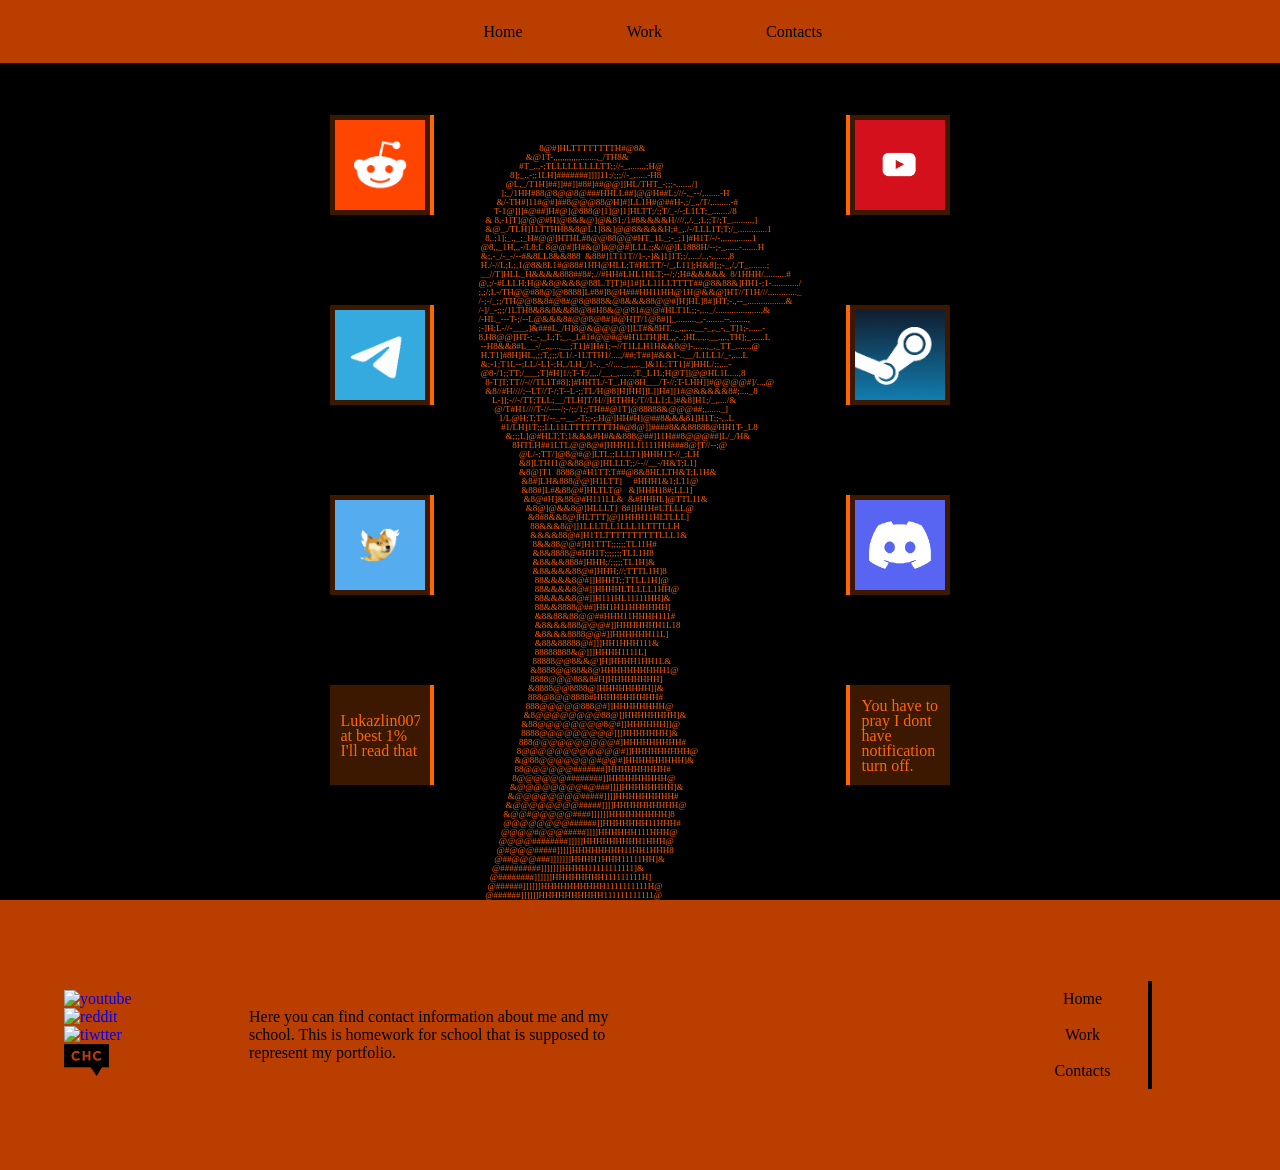
==== contact.html @ b0fddee4 "Add files via upload" ====
<!DOCTYPE html>
<html lang="en">
<head>
    <meta charset="UTF-8">
    <meta http-equiv="X-UA-Compatible" content="IE=edge">
    <meta name="viewport" content="width=device-width, initial-scale=1.0">
    <link rel="stylesheet" href="./css/kontakt.css">
    <link rel="stylesheet" href="./css/nav-footer.css">
    <link rel="shortcut icon" href="./img/photoshop/ether-logo.svg">
    <title>Kontkat</title>
</head>
<body>
<div class="main">
<div class="ascii-container">
<P class="ascii-art"><span>                           </span>8@#]HLTTTTTTTTH#@8&
<span>                     </span>&@1T-,,,,,,,,,,,,.......,_/TH8&
<span>                  </span>#T_..,-;TLLLLLLLLLTT;;//-_,......,;H@
<span>              </span>8];_.,-;;1LH]#######]]]]11;/;;;//-_,.....-H8
<span>            </span>@L,_/T1H]##]]##]]#8#]##@@]]HL/THT_-;;;-......./]
<span>          </span>];_/1HH#88@8@@8@###HHLL##]@@H##L;///-,_--/,.......-H
<span>        </span>&/-TH#]11#@#]##8@@@88@H]#]LL1H#@##H-,;/_.,/T/,........-#
<span>       </span>T-1@]]]#@##]H#@]@888@]1]@]1]HLTT;/;;T/_-/-;L1LT;_......../8
<span>   </span>& 8,-1]T]@@@#H]@8&&@]@&81;/1#8&&&&H////,,/._;L;;T/;T_.........,]
<span>   </span>&@_./TLH]1LTTHH8&8@L1]8&]@@8&&&&H;#_,./-/LLL1T;T;/_.............1
<span>   </span>8,.;1];_.,_;_H#@@]HTHL#8@@88@@#HT_1L_;-_;1]#H1T/-/-,,....,,......1
<span> </span>@8,,_1H,,,-/L8;L 8@@#]H#&@]#@@#]LLL;;&//@]L1888H/--;-_......-.......H
<span> </span>&;,-_/-_-/--#&8LL8&&888  &88#]1T11T//1-,-]&]1]1T;;/,..../,.,-.......,8
<span> </span>H./-//L;L;,1@8&8L1#@88#1HH@HLL;T#HLTT/-/_,L11];H&8];;-_,/,/T_........;
<span> </span>__//T]HLL_H&&&&888##8#;.//#HH#LHL1HLT;--/;/;H#&&&&&  8/1HHH/..........#
@,;/-#LLLH;H@&8@&&8@88L.T]T]#]1#]LL11LLTTTT##@8&88&]HH1-;1-............/
;,;/;L-/TH@@#88@]@8888]L#8#]8@H###HH11HH@1H@&&@]HT//T1H///............._
/-;-/_;;/TH@@8&8#@8#@8@888&@8&&&88@@#]H]HL]8#]HT;-.,--_.................&
/-]/_-;;;/1LTH8&8&8&&88@8#H8&@@81#@@#HLT1L;;-,..._/....................,&
/-HL_---T-;/--L@&&&8#@@8@8#]#@H]T/1@8#]]_........._,-........--........,
;-]H;L-//-___,]&###L_/H]8@&@@@@]]LT#&8HT.._.,,....__-_,._-,_T]1;-,.....-
8,H8@@]HT-;_-,_L;T;_.._L#1#@@#@#H1LTH]HL,,-..;HL,.,..__.,,.,TH];_......L
<span> </span>--H8&&8#L__-/_..,...,__;T1]#]H#1;--//T1LLH1H&&8@]-...,..,_._TT_.......@
<span> </span>H.T1]#8H]HL,,;;T,;;;/L1/.-1LTTH1/....,/##;T##]#&&1-..__/L1LL1/_-,....L
<span> </span>&;-1;T1L--;LL/-L1-;H,./LH_/1-,._-//...._,.,.,._]&1L;TT1]#]HHL/;;,...-
<span> </span>@8-/1;;TT;/___;T]#H]1/;T-T;/,,,./__,_,......;T._L1L;H@T]]@@HL1L....,8
<span>   </span>8-T]T;TT//-///TL1T#8];]#HHTL/-T_,H@8H___/T-//;T-LHH]]#@@@@#]/...,@
<span>   </span>&8//#H////;--LT//T-/;T--L-;;TL/H@8]H]HH]]L]]H#]]1#@&&&&&8#;...._8
<span>      </span>L-]];-//-/TT;TLL;__/TLH]T/H//]HTHH;/T//LL1;L]#&8]H1;/_,..../&
<span>       </span>@/T#H1////T-//----/;-/;;/1;;TH##@1T]@88888&@@@##;,......_]
<span>         </span>1/L@H;T;TT/--_--__.-T;;-;;H@]HH#H]@##8&&&81]H1T;;-,..L
<span>          </span>#1/LH]1T;;;LL11LTTTTTTTTH#@8@]]####8&&88888@HH1T-_L8
<span>            </span>&;;;L]@#HLT;T;1&&&#H#&&888@##]11H##8@@@##]L/_/H&
<span>               </span>8HTLH##1LTL@@8@#]HHH1L11111HH###8@]T//--;@
<span>                  </span>@L/-;TT/]@8@#@]LTL;;LLLT1]HHH1T-//_;LH
<span>                  </span>&8]LTH11@&88@@]HLLLT;;/--//__-/H&T;L1]
<span>                  </span>&8@]T1  8888@#H1TT;T##@8&8HLLTH&T;L1H&
<span>                   </span>&8#]LH&888@@]H1LTT]     #HHH1&1;L11@
<span>                   </span>&88#]L#&88@#]HLTLT@   &]HHH18#;LL1]
<span>                    </span>&8@#H]&88@#H111LL&  &#HHHL]@TTL11&
<span>                     </span>&8@]@&&8@]HLLLT]  8#]]H1H#LTLLL@
<span>                      </span>&8#8&&8@]HLTTT]@]1HHH11HLTLLL]
<span>                       </span>88&&&8@]]1LLLTLL1LLL1LTTTLLH
<span>                       </span>&&&&88@#]H1TLTTTTTTTTTTLLL1&
<span>                        </span>8&&88@@#]H1TTT;;;;;;TL11H#
<span>                        </span>&8&8888@#HH1T;;;;;;;TLL1H8
<span>                        </span>&8&&&888#]HHH;/;;;;;TL1H]&
<span>                        </span>&8&&&&88@#]HHH;//;TTTL1H]8
<span>                         </span>88&&&&8@#]]HHHT;;TTLL1H]@
<span>                         </span>88&&&&8@#]]HHHHLTLLLL1HH@
<span>                         </span>88&&&&8@#]]H111HL11111HH]&
<span>                         </span>88&&8888@##]HH1H11HHHHHH]
<span>                         </span>&8&88&88@@##HHH11HHHH111#
<span>                         </span>&8&&&888@@@#]]HHHHHHH1L18
<span>                         </span>&8&&&8888@@#]]HHHHHH11L]
<span>                         </span>&88&88888@#]]]HH1HHH111&
<span>                         </span>88888888&@]]]HHHH1111L]
<span>                        </span>88888@@8&&@]H]HHHH1HH1L&
<span>                       </span>&8888@@88&8@HHHHHHHHHH1@
<span>                       </span>8888@@@88&8#H]HHHHHHHH]
<span>                      </span>&8888@@8888@]HHHHHHHH]]&
<span>                      </span>888@8@@8888#HHHHHHHHHH#
<span>                     </span>888@@@@@888@#]]HHHHHHHH@
<span>                    </span>&8@@@@@@@@88@]]HHHHHHHH]&
<span>                   </span>&88@@@@@@@@8@#]]HHHHHH]]@
<span>                   </span>8888@@@@@@@@@]]]HHHHHHH]&
<span>                  </span>888@@@@@@@@@@#]HHHHHHHHH#
<span>                 </span>8@@@@@@@@@@@@#]]HHHHHHHHH@
<span>                </span>&@88@@@@@@@#@@#]HHHHHHHHH]&
<span>                </span>88@@@@@@#######]HHHHHHHHH#
<span>               </span>8@@@@@@########]]HHHHHHHHH@
<span>              </span>&@@@@@@@@#@###]]]]HHHHHHHH]&
<span>             </span>&@@@@@@@@#####]]]]HHHHHHHHH#
<span>            </span>&@@@@@@@@#####]]]]HHHHHHHHHH@
<span>           </span>&@@#@@@@@####]]]]]]HHHHHHHHH]8
<span>           </span>@@@@@@@@######]]HHHHHHH11HHH#
<span>          </span>@@@@#@@@#####]]]]HHHHHH111HHH@
<span>         </span>@@@@########]]]]]HHHHHHHHH1HHH@
<span>        </span>@#@@@#####]]]]]HHHHHHHH11HH1HHH8
<span>       </span>@##@@@###]]]]]]]HHHH1HHH11111HH]&
<span>      </span>@#########]]]]]]]HHHH11111111111]&
<span>     </span>@########]]]]]]HHHHHHHH111111111H]
<span>    </span>@######]]]]]]HHHHHHHHHH1111111111H@
<span>   </span>@######]]]]]]HHHHHHHHHH111111111111@
</P>
</div>
<div class="left">
  
  <a target="_blank" href="https://www.reddit.com/user/_3tHeR_"><div class="button-container"><img src="./img/reddit.png" alt=""><div><p>Just bunch of shitposts and no activity.</p></div></div></a>
  <a target="_blank" href="https://t.me/Ether0w0"><div class="button-container"><img src="./img/telegram.png" alt=""><div><p>Wellp, notifications work here if I have to say.</p></div></div></a>
  <a target="_blank" href="https://twitter.com/_3tHeR_"><div  class="button-container"><img src="./img/twtter.jpg" alt=""><div><p>Yes, I know, I am  a furry. You dont  have to tell me that.</p></div></div></a>
  <a target="_blank" href="mailto:lukazlin007@gmail.com"><div  class="button-container"><img src="https://encrypted-tbn0.gstatic.com/images?q=tbn:ANd9GcQ6oQDnlgTnj5HrMg7fV1zJxRO4PcMqzES1JA&usqp=CAU" alt=""><div><p>Lukazlin007@gmail.com <br> at best 1% I'll read that</p></div></div></a>

</div>
<div class="right">
  
  <a target="_blank" href="https://www.youtube.com/channel/UCbx9DzO1yg0rBkunuOXDvzg"><div class="button-container"><img src="./img/yt.png" alt=""><div><p>Nothing here yet. Wait till I learn how to use blender and then maybe you could see some stuff here.</p></div></div></a>
  <a target="_blank" href="https://steamcommunity.com/id/_3tHeR_"><div class="button-container"><img src="./img/steam.png" alt=""><div><p>Want to play something? Sure! Something else on your mind? Why would you contact me here then?</p></div></div></a>
  <div class="button-container"><img src="./img/discord.png" alt=""><div><p>I'll respond in next 12 hours. If not, read this thing one more time. [_3tHeR_#3334]</div></p></div>
  <a target="_blank" href="tel:777723140"><div class="button-container"><img src="https://secure.webtoolhub.com/static/resources/icons/set112/56bb7adb.png" alt=""><div><p>You have to pray I dont have notification turn off.</p></div></div></a>

</div>












</div>
<!--
    nav & footer
-->



<nav><div class="navigator"><a href="./index.html">Home</a><a href="./work.html">Work</a><a href="./contact.html">Contacts</a></div></nav>
<footer>

    <div class="links">
        <a target="_blank" href="https://www.youtube.com/channel/UCbx9DzO1yg0rBkunuOXDvzg"><img src="https://cdn-icons-png.flaticon.com/512/48/48968.png" alt="youtube"></a>
        <a target="_blank" href="https://www.reddit.com/user/_3tHeR_"><img src="https://cdn-icons-png.flaticon.com/512/1384/1384035.png" alt="reddit"></a>
        <a target="_blank" href="https://twitter.com/_3tHeR_"><img src="https://cdn-icons-png.flaticon.com/512/733/733635.png" alt="tiwtter"></a>
        <a target="_blank" href="https://www.creativehill.cz/"><img src="./img/chc-black.png" alt="chc"></a>
    </div>

    <div class="text"> 
        Here you can find contact information about me and my school.
This is homework for school that is supposed to represent my portfolio.
    </div>
    <iframe src="https://www.google.com/maps/embed?pb=!1m18!1m12!1m3!1d731.2625391021371!2d17.68566633562791!3d49.220977758779725!2m3!1f0!2f0!3f0!3m2!1i1024!2i768!4f13.1!3m3!1m2!1s0x4713730fd1894887%3A0x51725180a6b0b63f!2sKENKA!5e0!3m2!1scs!2scz!4v1684502539854!5m2!1scs!2scz"  style="border:0;" allowfullscreen="" loading="lazy" referrerpolicy="no-referrer-when-downgrade"></iframe>
    <div class="nav"><a href="./index.html">Home</a><a href="./work.html">Work</a><a href="./contact.html">Contacts</a>  </div>
</footer>
</body>
</html>
---- css/kontakt.css ----
*
{
    margin: 0;
    transition: 200ms;
}
::selection
{
    background-color: #ff6000;
    color: black;
}
a {
    text-decoration: none;
}

body
{
    background-color: #000;
}
@media screen and (min-width: 1100px)
{
body .main
{
    min-height: 100vh;
    width: 100%;
    display: grid;
    grid-template-columns: 1fr .5fr 1fr;
}

.ascii-art
{

    color: #ff6000;
    font-size: 1vh ;
    line-height: 1vh;
    font-family:Consolas;
    white-space: pre;
}
.ascii-art span::selection
{
    background-color: #00000000;
    color: #ff62006c;
}

.ascii-container
{
    grid-area: 1/3/2/2;
    display: flex;
    align-items: flex-end;
    justify-content: center;
}

.left
{
    display: flex;
    grid-area: 1/2/2/1;
    align-items: flex-end;
    flex-direction: column;
    justify-content: center;
    flex-wrap: nowrap;
}
.right
{
    grid-area: 1/4/2/3;
    display: flex;
    flex-wrap: nowrap;
    flex-direction: column;
    align-items: flex-start;
    justify-content: center;
}
.left .button-container, .right .button-container
{
    height: fit-content;
    background-color: #ff64033d;
    padding: 5px;
    margin: 5vh;

    height: min-content;
    max-width: 300px;
    width: 10vh;
    transition: 2s;

}
.left .button-container:hover, .right .button-container:hover
{
    transition: 200ms;
    width: 300px;
}
.right .button-container
{
    border-left: .5vh solid #f60;
    display: flex;
    flex-direction: row;
}
.left .button-container
{
    border-right: solid .5vh #f60;
    display: flex;
    flex-direction: row-reverse;
}

.left .button-container img, .right div img
{
    max-height: 10vh;
    max-width: 10vh;
    vertical-align: top;
}
.left .button-container div , .right .button-container div 
{
    overflow: hidden;
    width: 300px;
    height: 10vh;
    display: flex;
    align-items: center;
}

.left .button-container div p , .right .button-container div p
{
    font-family:Consolas;
    color: #f60;
    line-height: 15px;
    margin: 5px;
    padding: 1px;
    overflow: hidden;
}
}
@media screen and (max-width: 1100px)
{
    body .main
    {
        min-height: 100vh;
        width: 100%;
    }
    
    .ascii-art
    {
        display: none;
    }
    .right, .left
    {
        display: flex;
        align-items: center;
        flex-direction: column;
        justify-content: center;
        flex-wrap: nowrap;
    }

    .left .button-container, .right .button-container
    {
        height: fit-content;
        background-color: #ff64033d;
        padding: 5px;
        margin: 2vh auto;
    
        height: min-content;
        width: 80vw;
        max-width: 600px;
        transition: 2s;
        }

    .right .button-container, .left .button-container
    {
        border-left: .5vh solid #f60;
        display: flex;
        flex-direction: row;
    }

    
    .left .button-container img, .right div img
    {
        max-height: 10vh;
        max-width: 10vh;
        vertical-align: top;
    }
    .left .button-container div , .right .button-container div 
    {
        overflow: hidden;
        width: 300px;
        height: 10vh;
        display: flex;
        align-items: center;
    }
    
    .left .button-container div p , .right .button-container div p
    {
        font-family:Consolas;
        color: #f60;
        line-height: 15px;
        margin: 5px;
        padding: 1px;
        overflow: hidden;
    } 

    .left {margin-top: 10vh;}
}
@media screen and (max-width: 500px)
{
    .left {margin-top: 0;}
}
---- css/nav-footer.css ----
*{scroll-behavior: smooth;}

/*
    footer
*/
footer 
{   
    background-color: #b93e00;
    height: 30vh;
    min-height: 200px;
    display: flex;
    align-items: center;
    justify-content: space-between;
    transition: 200ms;
    font-family: Consolas;
}
footer:hover 
{
    transition: 200ms;
    background-color: #c94300 ;
}
footer iframe 
{
    height: 30vh;
    min-height: 200px;
    width: 30vh;
    min-width: 200px;
}

footer .links
{
    display: flex;
    align-items: flex-start;
    width: 10%;
    flex-direction: column;
    padding-left: 5%;
}
footer .text 
{
    width: 30%;
}
footer .nav 
{
    display: flex;
    flex-direction: column;
    padding-right: 10%;
}
footer .nav a
{
    border-right: #000 solid 0.5vh;
    color: #000;
    text-decoration: none;
    width: 15vh;
    text-align: center;
    padding: 1vh;
    transition: 1s;
    box-sizing: border-box;

}
footer .nav a:hover 
{
    border-right: #000 solid 1vh;
    transition: 200ms;
    background-color: #F60;
    color: black;
}
footer img{width: 5vh;}
/*
    nav 
*/
nav 
{
    background-color: #b93e00;
    position: fixed;
    top: 0;
    width: 100%;
    height: 7vh;
    min-height: 40px;
    font-family: Consolas;


    display: flex;
    align-items: center;
    justify-content: center;
    z-index:10;
}
nav .navigator
{
    background-color: #b93e00;
    display: flex;
    align-items: center;
    height: 100%;
    justify-content: center;
    padding-left: 2%;
}
nav .navigator a 
{
    display: flex;
    align-items: center;
    height: 100%;
    color: #000;
    text-decoration: none;
    border-bottom: solid black 0vh;
    transition: 1s;
    padding: 0 40%;


}

nav .navigator a:hover 
{
    transition: 200ms;
border-bottom: solid black 1vh;
background-color: #ff6000;
}

@media screen and (max-width: 1100px) 
{
/*
    FOOTER
*/
    footer 
{   
    background-color: #b93e00;
    height: 50vh;
    display: flex;
    justify-content: space-between;
    transition: 200ms;
    font-family: Consolas;
    flex-direction: column;
    align-items: center;
}
footer .links 
{
    margin: 10px;
    display: flex;
    align-items: center;
    justify-content: center;
    flex-direction: row;
}
footer .links a
{
    margin: 10px;
}
footer .text
{
    width: 90%;
    max-width: 600px;
    margin: 20px;
    text-align: center;
}
footer iframe 
{
    height: 30vh;
    width: 100%;
}
footer .nav {display: none;}
/*
    NAV
*/
nav .navigator a {
    display: flex;
    align-items: center;
    height: 100%;
    color: #000;
    text-decoration: none;
    border-bottom: solid black 0vh;
    transition: 1s;
    padding: 0 20%;
}
}
@media screen and (max-width: 500px) 
{
nav
{
    position: fixed;
    top: auto;
    bottom:0;
}
footer iframe 
{
    height: 30vh;
    width: 100%;
    margin-bottom: 7vh;
}

}
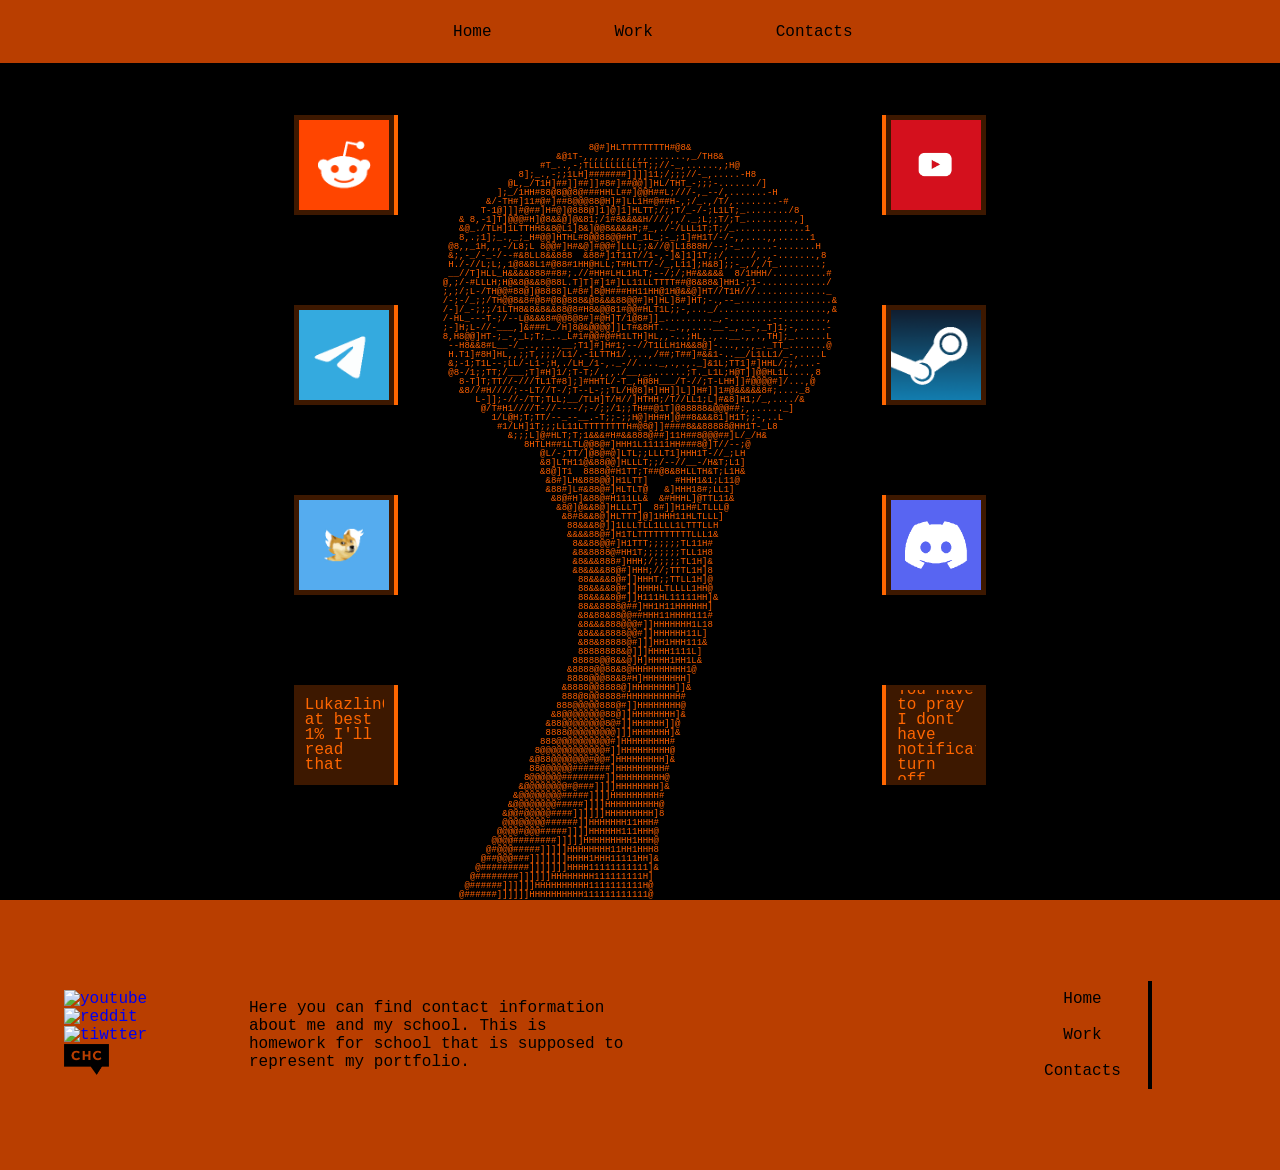
==== commit ed582b37: "fix font fix" ====
--- a/contact.html
+++ b/contact.html
@@ -7,7 +7,7 @@
     <link rel="stylesheet" href="./css/kontakt.css">
     <link rel="stylesheet" href="./css/nav-footer.css">
     <link rel="shortcut icon" href="./img/photoshop/ether-logo.svg">
-    <title>Kontkat</title>
+    <title>_3tHeR_</title>
 </head>
 <body>
 <div class="main">
--- a/css/kontakt.css
+++ b/css/kontakt.css
@@ -32,7 +32,7 @@
     color: #ff6000;
     font-size: 1vh ;
     line-height: 1vh;
-    font-family:Consolas;
+    font-family:Consolas, monospace;
     white-space: pre;
 }
 .ascii-art span::selection
@@ -115,7 +115,7 @@
 
 .left .button-container div p , .right .button-container div p
 {
-    font-family:Consolas;
+    font-family:Consolas, monospace;
     color: #f60;
     line-height: 15px;
     margin: 5px;
@@ -182,7 +182,7 @@
     
     .left .button-container div p , .right .button-container div p
     {
-        font-family:Consolas;
+        font-family:Consolas, monospace;
         color: #f60;
         line-height: 15px;
         margin: 5px;
--- a/css/nav-footer.css
+++ b/css/nav-footer.css
@@ -12,7 +12,7 @@
     align-items: center;
     justify-content: space-between;
     transition: 200ms;
-    font-family: Consolas;
+    font-family: Consolas, monospace;
 }
 footer:hover 
 {
@@ -76,7 +76,7 @@
     width: 100%;
     height: 7vh;
     min-height: 40px;
-    font-family: Consolas;
+    font-family: Consolas, monospace;
 
 
     display: flex;
@@ -126,7 +126,7 @@
     display: flex;
     justify-content: space-between;
     transition: 200ms;
-    font-family: Consolas;
+    font-family: Consolas, monospace;
     flex-direction: column;
     align-items: center;
 }
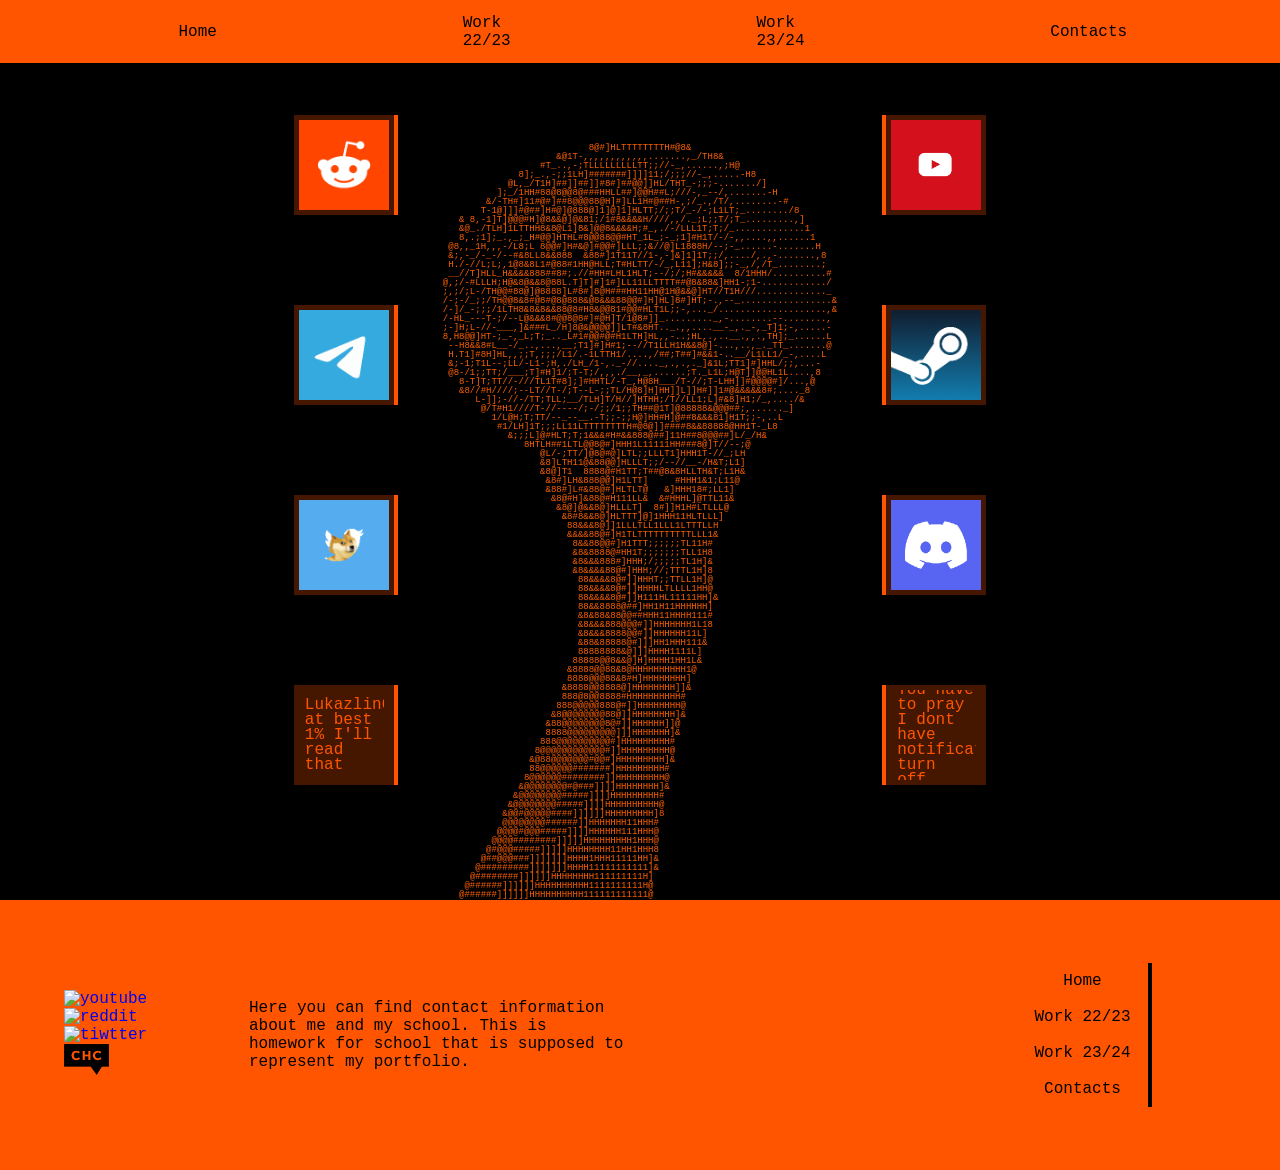
==== commit e63320f6: "Update contact.html" ====
--- a/contact.html
+++ b/contact.html
@@ -133,7 +133,7 @@
 
 
 
-<nav><div class="navigator"><a href="./index.html">Home</a><a href="./work.html">Work</a><a href="./contact.html">Contacts</a></div></nav>
+<nav><div class="navigator"><a href="./index.html">Home</a><a href="./work.html">Work 22/23</a><a href="./work2324.html">Work 23/24</a><a href="./contact.html">Contacts</a></div></nav>
 <footer>
 
     <div class="links">
@@ -148,7 +148,7 @@
 This is homework for school that is supposed to represent my portfolio.
     </div>
     <iframe src="https://www.google.com/maps/embed?pb=!1m18!1m12!1m3!1d731.2625391021371!2d17.68566633562791!3d49.220977758779725!2m3!1f0!2f0!3f0!3m2!1i1024!2i768!4f13.1!3m3!1m2!1s0x4713730fd1894887%3A0x51725180a6b0b63f!2sKENKA!5e0!3m2!1scs!2scz!4v1684502539854!5m2!1scs!2scz"  style="border:0;" allowfullscreen="" loading="lazy" referrerpolicy="no-referrer-when-downgrade"></iframe>
-    <div class="nav"><a href="./index.html">Home</a><a href="./work.html">Work</a><a href="./contact.html">Contacts</a>  </div>
+    <div class="nav"><a href="./index.html">Home</a><a href="./work.html">Work 22/23</a><a href="./work2324.html">Work 23/24</a><a href="./contact.html">Contacts</a>  </div>
 </footer>
 </body>
-</html>+</html>
--- a/css/kontakt.css
+++ b/css/kontakt.css
@@ -70,7 +70,7 @@
 .left .button-container, .right .button-container
 {
     height: fit-content;
-    background-color: #ff64033d;
+    background-color: var(--background);
     padding: 5px;
     margin: 5vh;
 
@@ -87,13 +87,13 @@
 }
 .right .button-container
 {
-    border-left: .5vh solid #f60;
+    border-left: .5vh solid var(--maincolor);
     display: flex;
     flex-direction: row;
 }
 .left .button-container
 {
-    border-right: solid .5vh #f60;
+    border-right: solid .5vh var(--maincolor);
     display: flex;
     flex-direction: row-reverse;
 }
@@ -116,7 +116,7 @@
 .left .button-container div p , .right .button-container div p
 {
     font-family:Consolas, monospace;
-    color: #f60;
+    color: var(--maincolor);
     line-height: 15px;
     margin: 5px;
     padding: 1px;
@@ -147,7 +147,7 @@
     .left .button-container, .right .button-container
     {
         height: fit-content;
-        background-color: #ff64033d;
+        background-color: var(--background);
         padding: 5px;
         margin: 2vh auto;
     
@@ -159,7 +159,7 @@
 
     .right .button-container, .left .button-container
     {
-        border-left: .5vh solid #f60;
+        border-left: .5vh solid var(--maincolor);
         display: flex;
         flex-direction: row;
     }
@@ -183,7 +183,7 @@
     .left .button-container div p , .right .button-container div p
     {
         font-family:Consolas, monospace;
-        color: #f60;
+        color: var(--maincolor);
         line-height: 15px;
         margin: 5px;
         padding: 1px;
--- a/css/nav-footer.css
+++ b/css/nav-footer.css
@@ -1,11 +1,18 @@
 *{scroll-behavior: smooth;}
 
+:root
+{
+    --maincolor: #F50;
+    --maincolorhover: #F60;
+    --background: #ff550046;
+    --alpha0: #00000001;
+}
 /*
     footer
 */
 footer 
 {   
-    background-color: #b93e00;
+    background-color: var(--maincolor);
     height: 30vh;
     min-height: 200px;
     display: flex;
@@ -14,11 +21,7 @@
     transition: 200ms;
     font-family: Consolas, monospace;
 }
-footer:hover 
-{
-    transition: 200ms;
-    background-color: #c94300 ;
-}
+
 footer iframe 
 {
     height: 30vh;
@@ -38,6 +41,11 @@
 footer .text 
 {
     width: 30%;
+}
+footer .text::selection
+{
+    background-color: black;
+    color: var(--maincolor);
 }
 footer .nav 
 {
@@ -61,7 +69,7 @@
 {
     border-right: #000 solid 1vh;
     transition: 200ms;
-    background-color: #F60;
+    background-color: var(--maincolorhover);
     color: black;
 }
 footer img{width: 5vh;}
@@ -70,7 +78,7 @@
 */
 nav 
 {
-    background-color: #b93e00;
+    background-color: var(--maincolor);
     position: fixed;
     top: 0;
     width: 100%;
@@ -86,7 +94,7 @@
 }
 nav .navigator
 {
-    background-color: #b93e00;
+    background-color: var(--maincolor);
     display: flex;
     align-items: center;
     height: 100%;
@@ -111,7 +119,7 @@
 {
     transition: 200ms;
 border-bottom: solid black 1vh;
-background-color: #ff6000;
+background-color: var(--maincolorhover);
 }
 
 @media screen and (max-width: 1100px) 
@@ -121,7 +129,7 @@
 */
     footer 
 {   
-    background-color: #b93e00;
+    background-color: var(--maincolor);
     height: 50vh;
     display: flex;
     justify-content: space-between;
